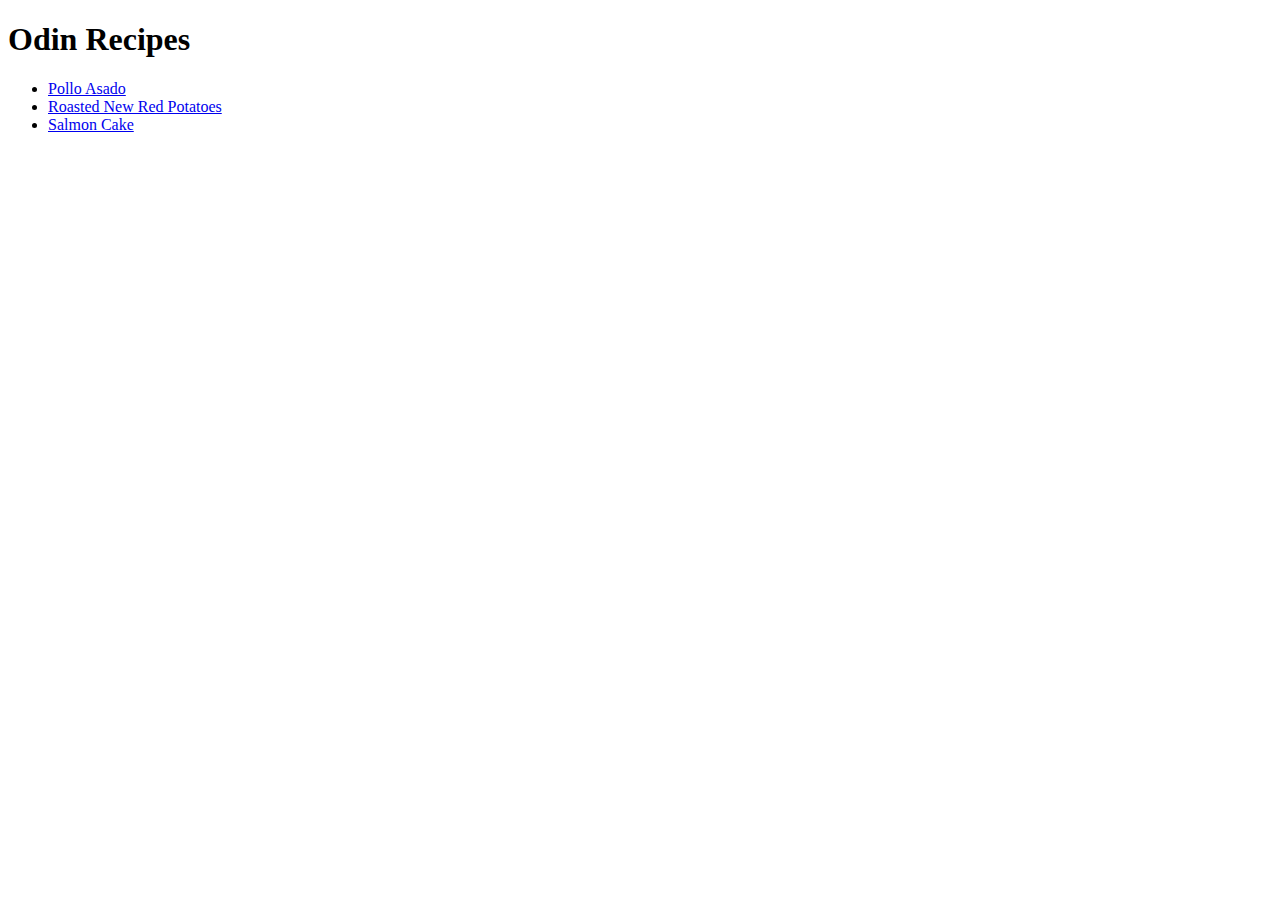
==== index.html @ 5dba9a0b "Test html" ====
<!DOCTYPE html>
<html lang="en">

<head>
    <meta charset="UTF-8">
    <meta name="viewport" content="width=device-width, initial-scale=1.0">
    <title>Recetas Odin</title>
</head>

<body>
    <h1>Odin Recipes</h1>
    <ul>
        <li><a href="recipes/pollo.html">Pollo Asado</a></li>
        <li><a href="./recipes/potatoes.html">Roasted New Red Potatoes</a></li>
        <li><a href="./recipes/salmon.html">Salmon Cake</a></li>
    </ul>
</body>

</html>
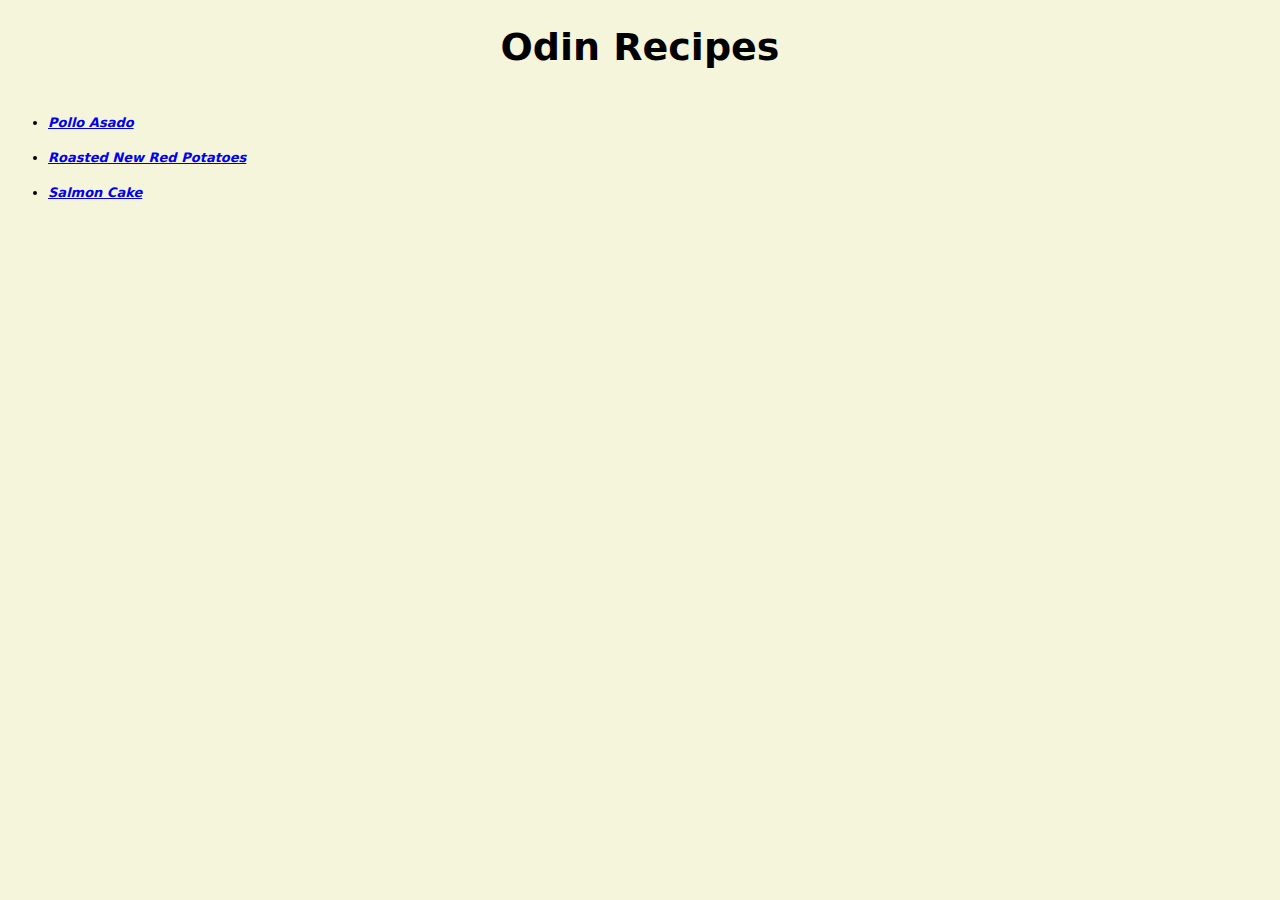
==== commit 6b12c9a2: "Aplicacion de estilos en CSS" ====
--- a/index.html
+++ b/index.html
@@ -5,6 +5,7 @@
     <meta charset="UTF-8">
     <meta name="viewport" content="width=device-width, initial-scale=1.0">
     <title>Recetas Odin</title>
+    <link rel="stylesheet" href="style.css">
 </head>
 
 <body>
--- a/style.css
+++ b/style.css
@@ -0,0 +1,25 @@
+body {
+    font-family: system-ui, -apple-system, BlinkMacSystemFont, 'Segoe UI', Roboto, Oxygen, Ubuntu, Cantarell, 'Open Sans', 'Helvetica Neue', sans-serif;
+    font-size: 19px;
+    background-color: beige;
+}
+
+p {
+    font-family: system-ui, -apple-system, BlinkMacSystemFont, 'Segoe UI', Roboto, Oxygen, Ubuntu, Cantarell, 'Open Sans', 'Helvetica Neue', sans-serif;
+    font-size: 16px;
+}
+
+h2 {
+    font-size: medium;
+}
+
+li {
+    padding-top: 20px;
+    font-weight: bold;
+    font-style: italic;
+    font-size: small;
+}
+
+h1 {
+    text-align: center;
+}